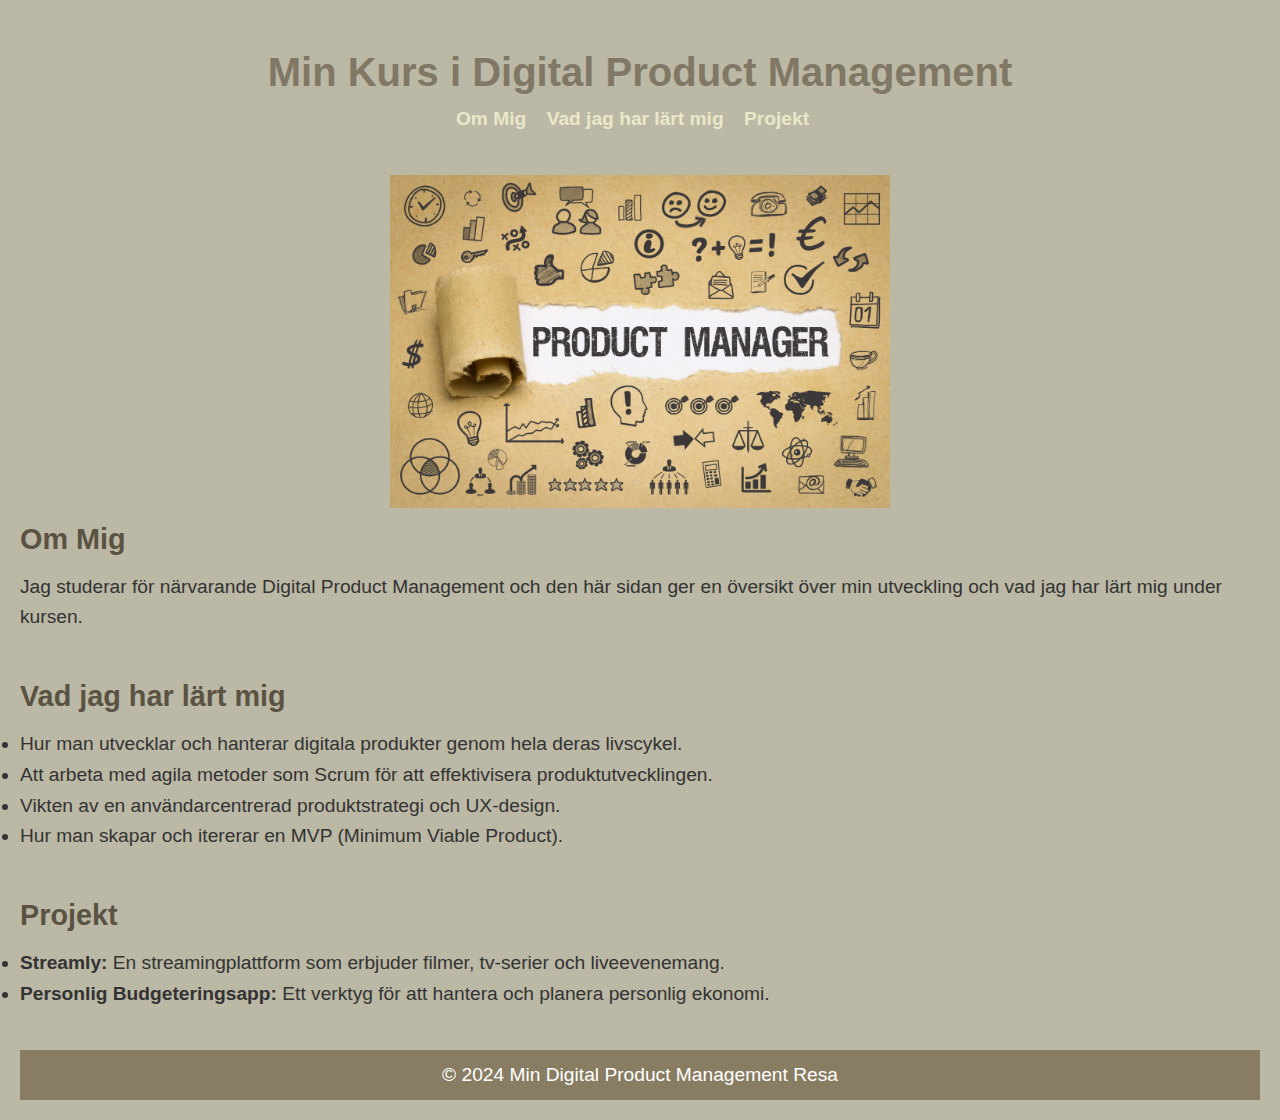
==== index.html @ e8efed5b "Update index.html" ====
<!DOCTYPE html>
<html lang="sv">
<head>
    <meta charset="UTF-8">
    <meta name="viewport" content="width=device-width, initial-scale=1.0">
    <title>Min Kurs i Digital Product Management</title>
    <link rel="stylesheet" href="style.css">
</head>
<body>
    <header>
        <h1>Min Kurs i Digital Product Management</h1>
        <nav>
            <ul>
                <li><a href="#about">Om Mig</a></li>
                <li><a href="#skills">Vad jag har lärt mig</a></li>
                <li><a href="#projects">Projekt</a></li>
            </ul>
        </nav>
    </header>

    <main>
<center><img src="productmanager.jpeg" style=width:500px; height: 50px;"></center>

        
        <section id="about">
            <h2>Om Mig</h2>
            <p>Jag studerar för närvarande Digital Product Management och den här sidan ger en översikt över min utveckling och vad jag har lärt mig under kursen.</p>
        </section>

        <section id="skills">
            <h2>Vad jag har lärt mig</h2>
            <ul>
                <li>Hur man utvecklar och hanterar digitala produkter genom hela deras livscykel.</li>
                <li>Att arbeta med agila metoder som Scrum för att effektivisera produktutvecklingen.</li>
                <li>Vikten av en användarcentrerad produktstrategi och UX-design.</li>
                <li>Hur man skapar och itererar en MVP (Minimum Viable Product).</li>
            </ul>
        </section>

        <section id="projects">
            <h2>Projekt</h2>
            <ul>
                <li><strong>Streamly:</strong> En streamingplattform som erbjuder filmer, tv-serier och liveevenemang.</li>
                <li><strong>Personlig Budgeteringsapp:</strong> Ett verktyg för att hantera och planera personlig ekonomi.</li>
            </ul>
        </section>
    </main>

    <footer>
        <p>&copy; 2024 Min Digital Product Management Resa</p>
    </footer>
</body>
</html>
---- style.css ----
* {
    margin: 0;
    padding: 0;
    box-sizing: border-box;
}

body {
    font-family: 'Arial', sans-serif;
    background-color: #bbb8a5; 
    color: #333;
    padding: 20px;
    line-height: 1.6;
}

header {
    background-color: #bbb8a5;
    color: #817765;
    padding: 20px;
    text-align: center;
}

header h1 {
    font-size: 2.5em;
}

nav ul {
    list-style-type: none;
    padding: 0;
}

nav ul li {
    display: inline;
    margin-right: 15px;
}

nav ul li a {
    color: #eae8c8;
    text-decoration: none;
    font-weight: bold;
}

nav ul li a:hover {
    text-decoration: underline;
}

main {
    margin-top: 20px;
}

section {
    margin-bottom: 40px;
}

section h2 {
    color: #5a5242;
    font-size: 1.8em;
    margin-bottom: 10px;
}

p, ul {
    font-size: 1.2em;
}

footer {
    background-color: #887d62;
    color: white;
    text-align: center;
    padding: 10px;
    margin-top: 40px;
}
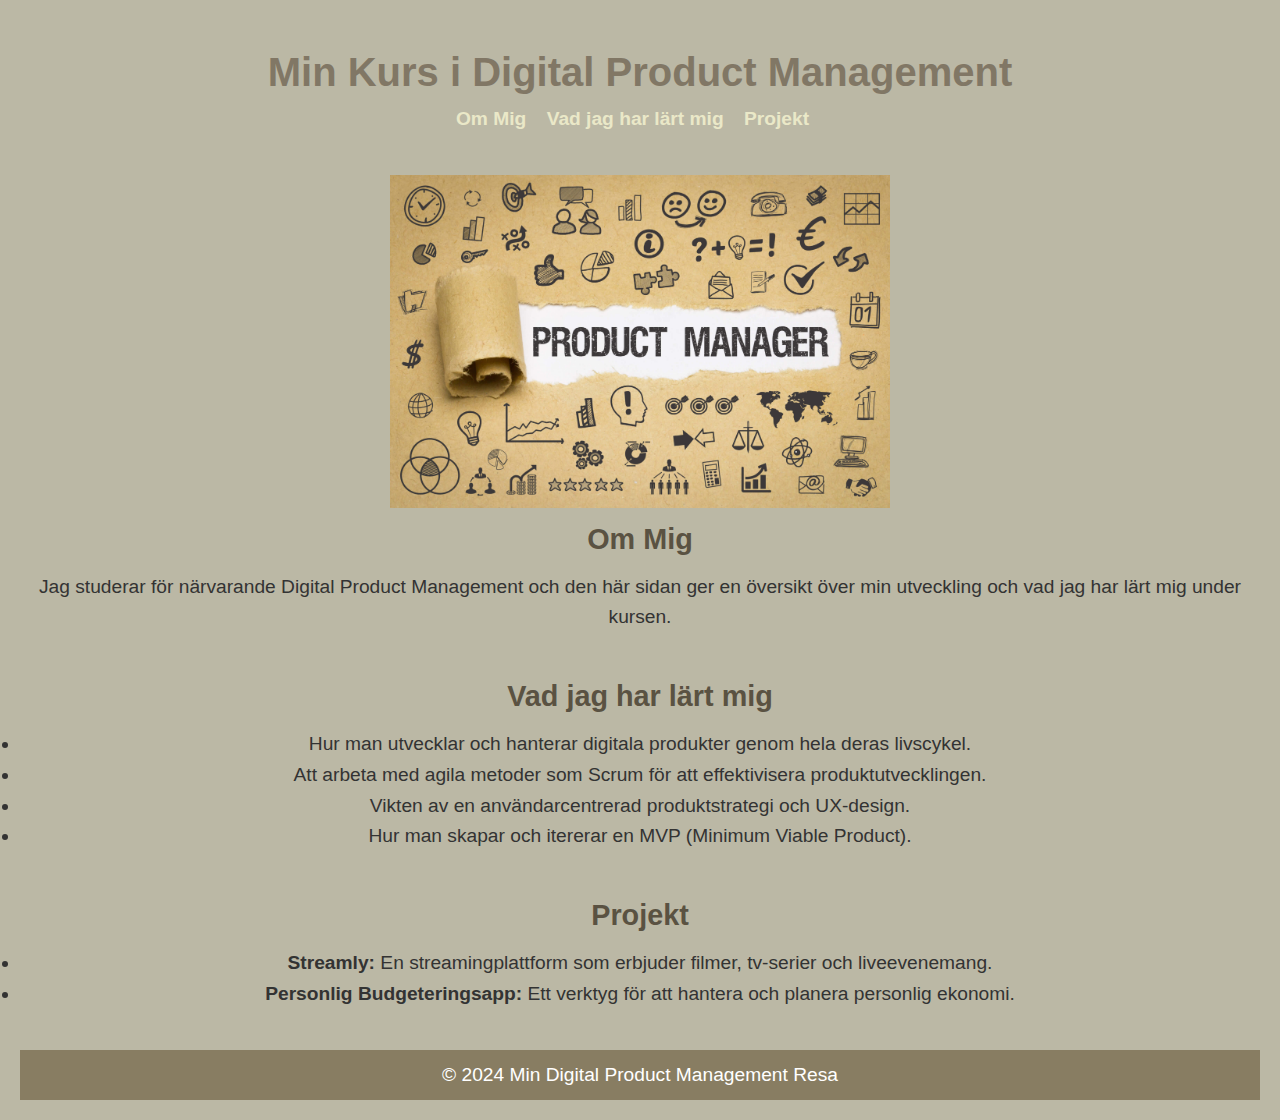
==== commit f3b3055e: "Update index.html" ====
--- a/index.html
+++ b/index.html
@@ -22,7 +22,7 @@
 <center><img src="productmanager.jpeg" style=width:500px; height: 50px;"></center>
 
         
-        <section id="about">
+       <center> <section id="about">
             <h2>Om Mig</h2>
             <p>Jag studerar för närvarande Digital Product Management och den här sidan ger en översikt över min utveckling och vad jag har lärt mig under kursen.</p>
         </section>
@@ -43,7 +43,7 @@
                 <li><strong>Streamly:</strong> En streamingplattform som erbjuder filmer, tv-serier och liveevenemang.</li>
                 <li><strong>Personlig Budgeteringsapp:</strong> Ett verktyg för att hantera och planera personlig ekonomi.</li>
             </ul>
-        </section>
+        </section> </center>
     </main>
 
     <footer>
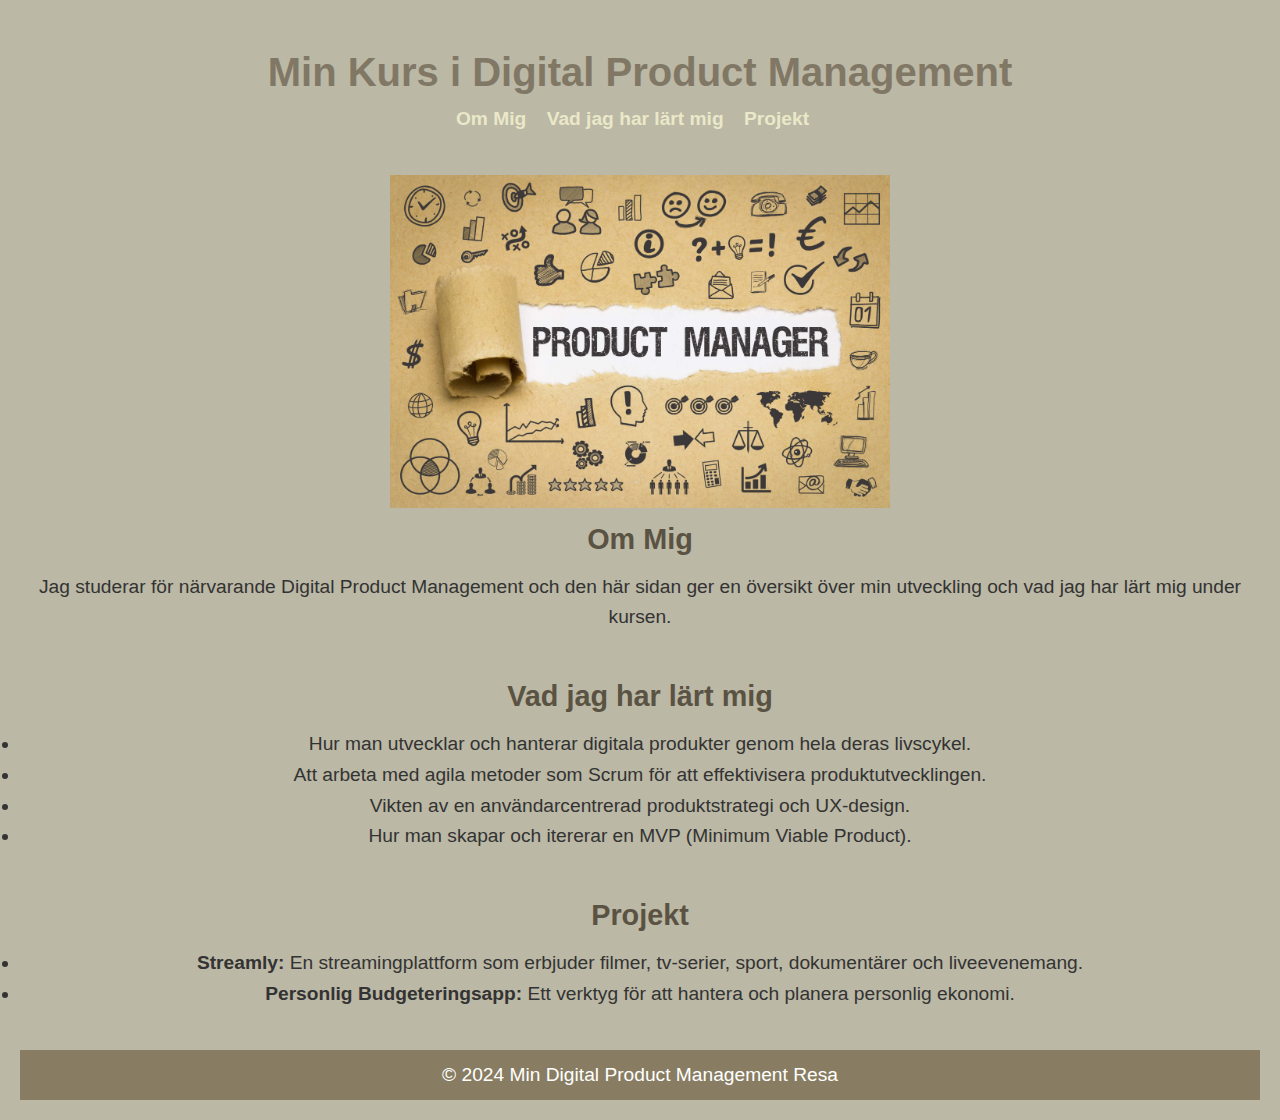
==== commit 6e39362c: "Update index.html" ====
--- a/index.html
+++ b/index.html
@@ -40,7 +40,7 @@
         <section id="projects">
             <h2>Projekt</h2>
             <ul>
-                <li><strong>Streamly:</strong> En streamingplattform som erbjuder filmer, tv-serier och liveevenemang.</li>
+                <li><strong>Streamly:</strong> En streamingplattform som erbjuder filmer, tv-serier, sport, dokumentärer och liveevenemang.</li>
                 <li><strong>Personlig Budgeteringsapp:</strong> Ett verktyg för att hantera och planera personlig ekonomi.</li>
             </ul>
         </section> </center>
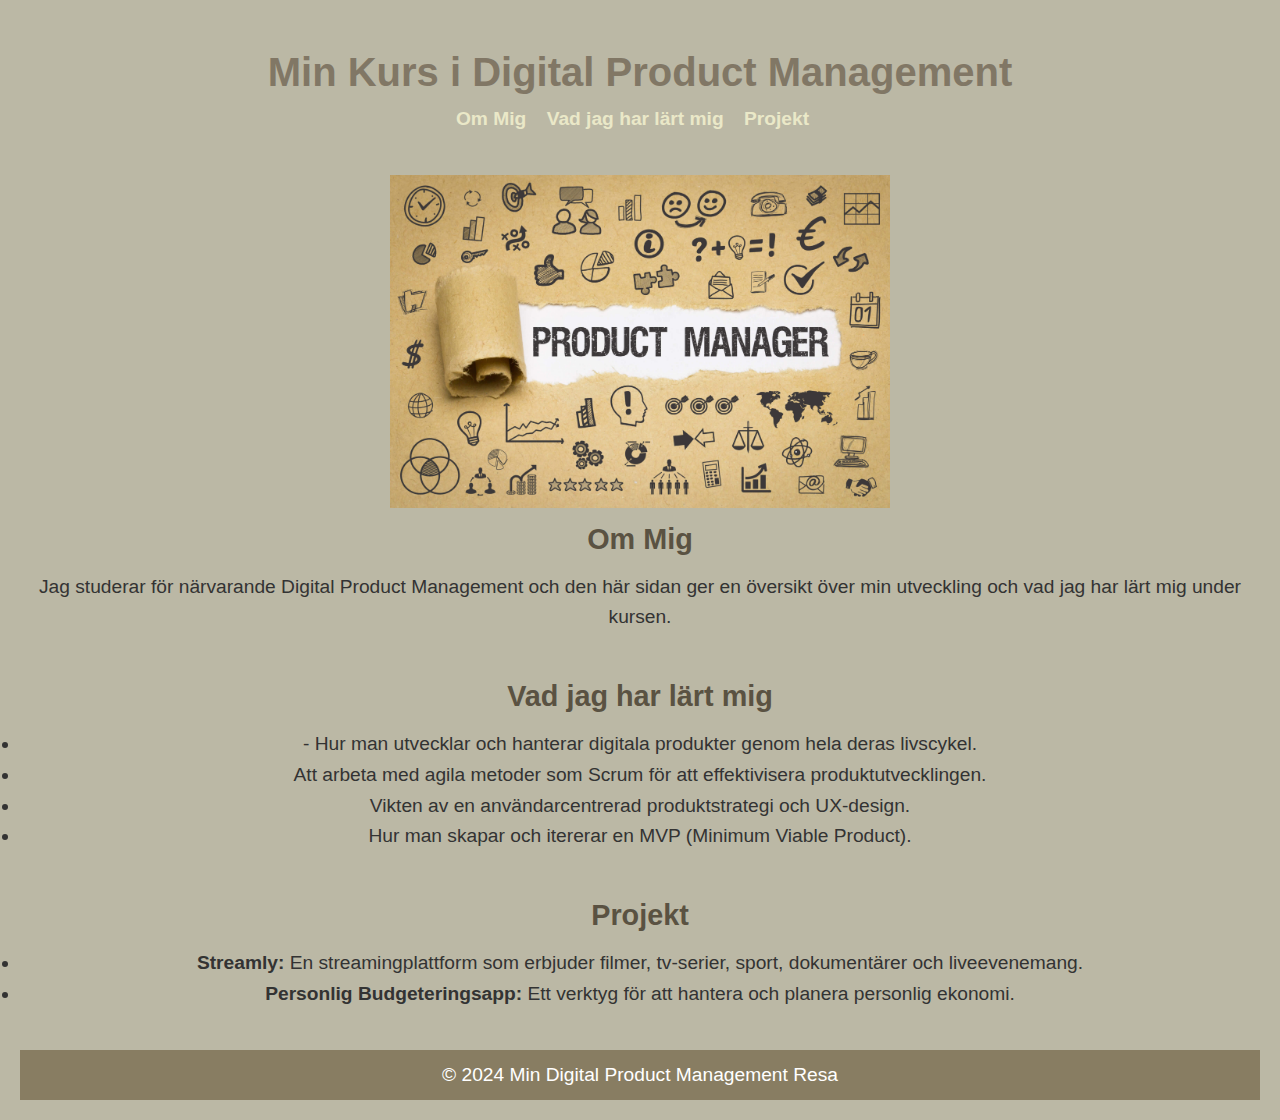
==== commit a6eaccb4: "Update index.html" ====
--- a/index.html
+++ b/index.html
@@ -30,12 +30,12 @@
         <section id="skills">
             <h2>Vad jag har lärt mig</h2>
             <ul>
-                <li>Hur man utvecklar och hanterar digitala produkter genom hela deras livscykel.</li>
+                <li> - Hur man utvecklar och hanterar digitala produkter genom hela deras livscykel.</li>
                 <li>Att arbeta med agila metoder som Scrum för att effektivisera produktutvecklingen.</li>
                 <li>Vikten av en användarcentrerad produktstrategi och UX-design.</li>
                 <li>Hur man skapar och itererar en MVP (Minimum Viable Product).</li>
             </ul>
-        </section>
+        </section> 
 
         <section id="projects">
             <h2>Projekt</h2>
@@ -43,9 +43,9 @@
                 <li><strong>Streamly:</strong> En streamingplattform som erbjuder filmer, tv-serier, sport, dokumentärer och liveevenemang.</li>
                 <li><strong>Personlig Budgeteringsapp:</strong> Ett verktyg för att hantera och planera personlig ekonomi.</li>
             </ul>
-        </section> </center>
-    </main>
-
+        </section> 
+    </main> 
+</center>
     <footer>
         <p>&copy; 2024 Min Digital Product Management Resa</p>
     </footer>
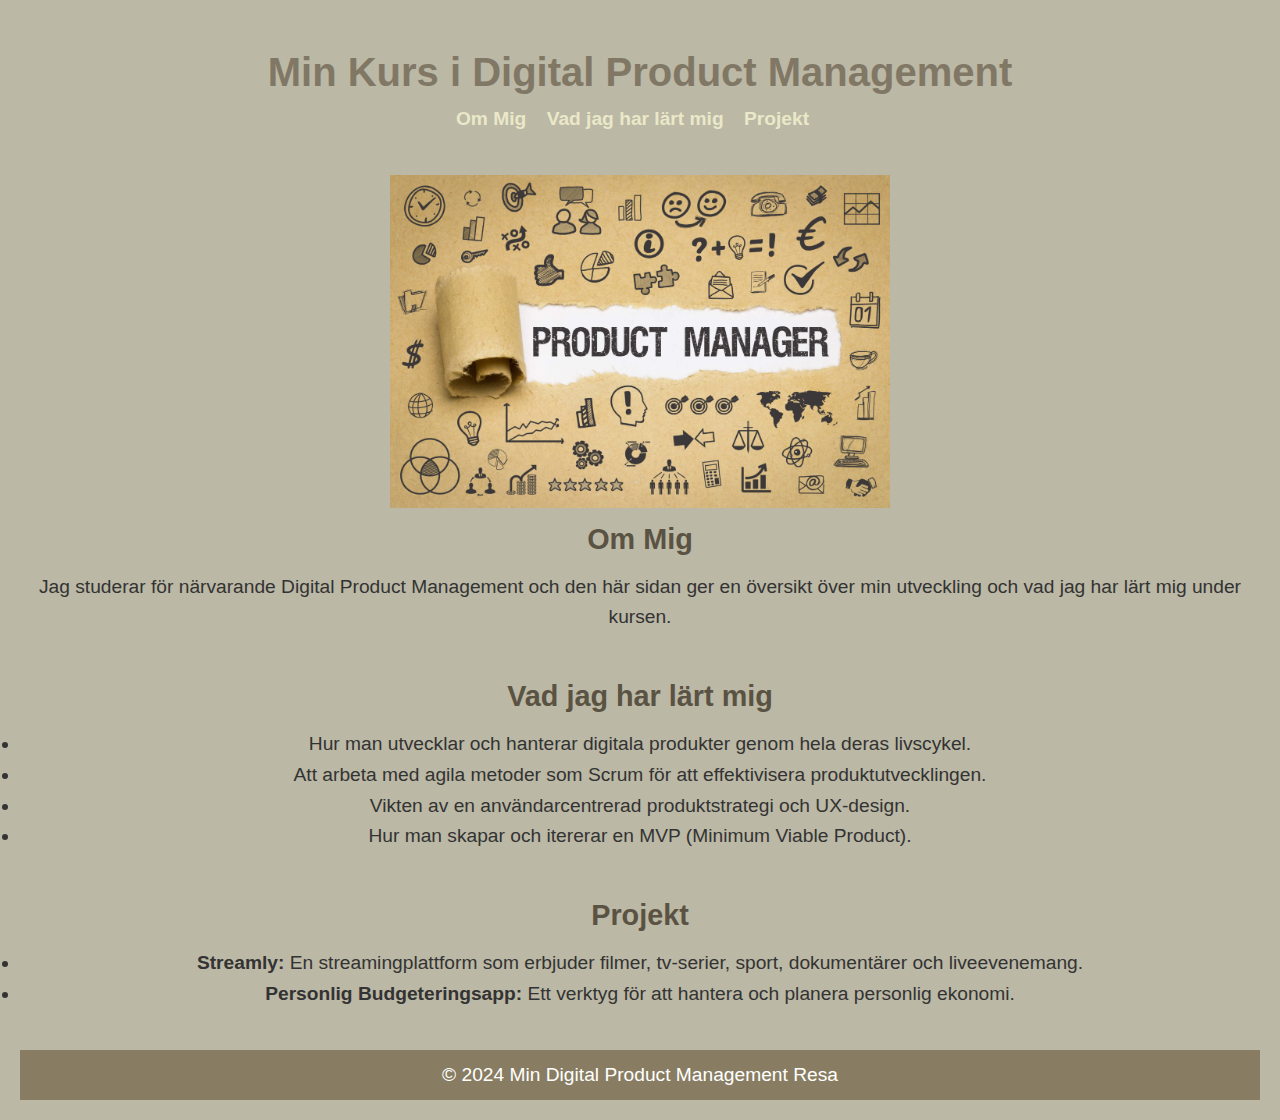
==== commit a6f827d7: "Update index.html" ====
--- a/index.html
+++ b/index.html
@@ -30,7 +30,7 @@
         <section id="skills">
             <h2>Vad jag har lärt mig</h2>
             <ul>
-                <li> - Hur man utvecklar och hanterar digitala produkter genom hela deras livscykel.</li>
+                <li>Hur man utvecklar och hanterar digitala produkter genom hela deras livscykel.</li>
                 <li>Att arbeta med agila metoder som Scrum för att effektivisera produktutvecklingen.</li>
                 <li>Vikten av en användarcentrerad produktstrategi och UX-design.</li>
                 <li>Hur man skapar och itererar en MVP (Minimum Viable Product).</li>
